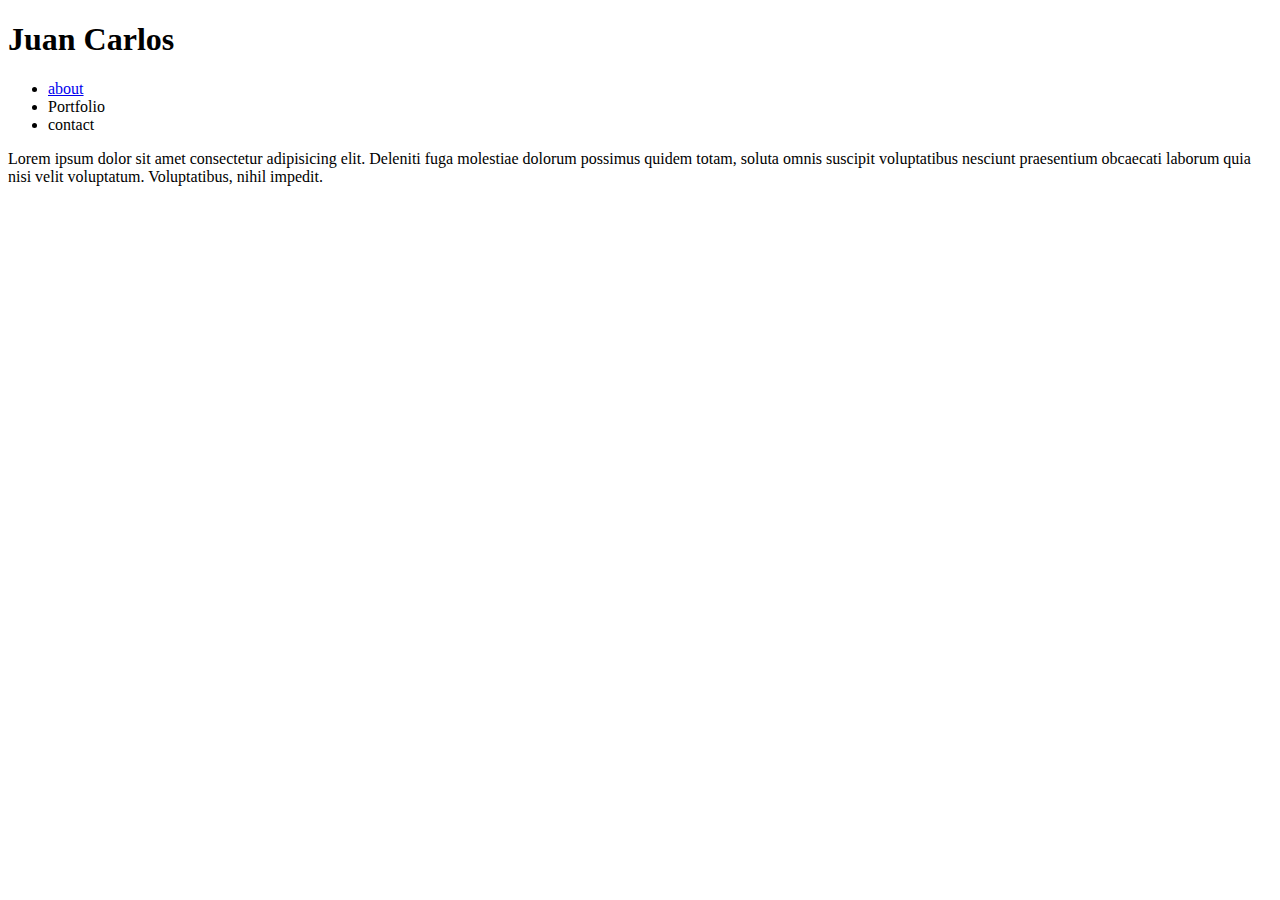
==== index.html @ 630af021 "added skeleton" ====
<!DOCTYPE html>
<html lang="en">
<head>
    <meta charset="UTF-8">
    <meta name="viewport" content="width=device-width, initial-scale=1.0">
    <meta http-equiv="X-UA-Compatible" content="ie=edge">
    <title>Basic Portfolio</title>
    <link rel="stylesheet" href="assets/css/style.css"/>   
</head>
<body>
    <div id="nav-bar">
    <h1>Juan Carlos</h1> 
    <ul>
        <li> <a href="#">about</a></li>
        <li>Portfolio</li>
        <li>contact</li>
    </ul>
    </div>

    <div id="container">
<div class="row">
    <p>Lorem ipsum dolor sit amet consectetur adipisicing elit. Deleniti fuga molestiae dolorum possimus quidem totam, soluta omnis suscipit voluptatibus nesciunt praesentium obcaecati laborum quia nisi velit voluptatum. Voluptatibus, nihil impedit.</p><div>





















    </div>
   
</body>
</html>
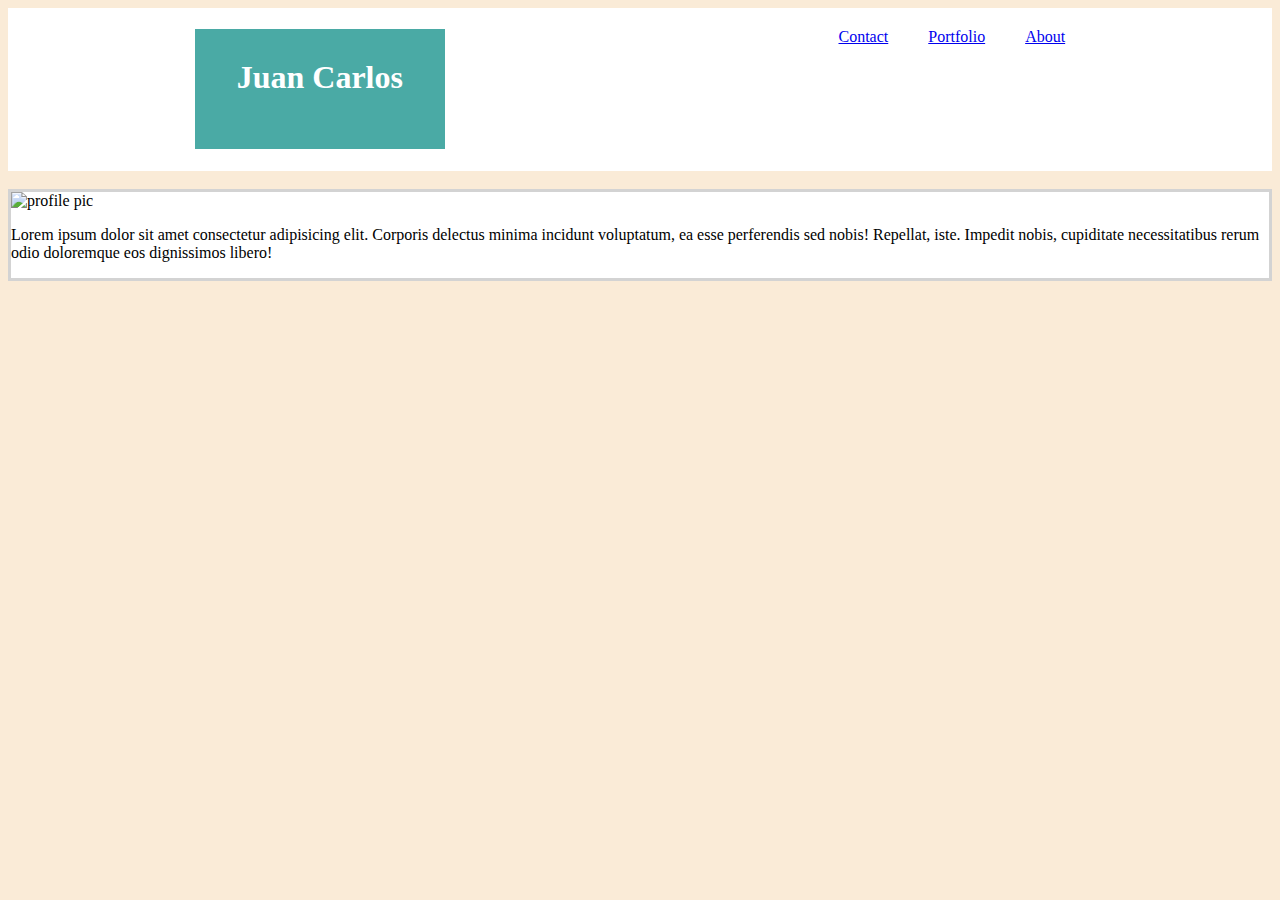
==== commit 406ff7da: "added navbar" ====
--- a/index.html
+++ b/index.html
@@ -1,47 +1,37 @@
 <!DOCTYPE html>
 <html lang="en">
-<head>
-    <meta charset="UTF-8">
-    <meta name="viewport" content="width=device-width, initial-scale=1.0">
-    <meta http-equiv="X-UA-Compatible" content="ie=edge">
+  <head>
+    <meta charset="UTF-8" />
+    <meta name="viewport" content="width=device-width, initial-scale=1.0" />
+    <meta http-equiv="X-UA-Compatible" content="ie=edge" />
     <title>Basic Portfolio</title>
-    <link rel="stylesheet" href="assets/css/style.css"/>   
-</head>
-<body>
-    <div id="nav-bar">
-    <h1>Juan Carlos</h1> 
-    <ul>
-        <li> <a href="#">about</a></li>
-        <li>Portfolio</li>
-        <li>contact</li>
-    </ul>
-    </div>
-
-    <div id="container">
-<div class="row">
-    <p>Lorem ipsum dolor sit amet consectetur adipisicing elit. Deleniti fuga molestiae dolorum possimus quidem totam, soluta omnis suscipit voluptatibus nesciunt praesentium obcaecati laborum quia nisi velit voluptatum. Voluptatibus, nihil impedit.</p><div>
-
-
-
-
-
-
-
-
-
-
-
-
-
-
-
-
-
-
-
-
-
-    </div>
-   
-</body>
-</html>+    <link rel="stylesheet" href="assets/css/style.css" />
+  </head>
+  <body>
+    <header>
+      <div class="container">
+        <h1>Juan Carlos</h1>
+        <ul>
+          <li><a rel="stylesheet" href="index.html">About</a></li>
+          <li><a rel="stylesheet" href="portfolio.html">Portfolio</a></li>
+          <li><a rel="stylesheet" href="contact.html">Contact</a></li>
+        </ul>
+      </div>
+    </header>
+    <br />
+    <main>
+      <img
+        src="https://scontent-dfw5-1.xx.fbcdn.net/v/t1.0-9/36736127_1932792590085631_4496699272783200256_n.jpg?_nc_cat=100&_nc_oc=AQnBYfVckw9tIphQgyew5dVgYRTJWVCDxcCFF6dOJK4Dzb2QNHumxEthgGBU_Com8q8&_nc_ht=scontent-dfw5-1.xx&oh=269428dbf2f2133ea2a61d1288a20e6a&oe=5E3B60EE"
+        alt="profile pic"
+        width="200px"
+        height="200px"
+      />
+      <p>
+        Lorem ipsum dolor sit amet consectetur adipisicing elit. Corporis
+        delectus minima incidunt voluptatum, ea esse perferendis sed nobis!
+        Repellat, iste. Impedit nobis, cupiditate necessitatibus rerum odio
+        doloremque eos dignissimos libero!
+      </p>
+    </main>
+  </body>
+</html>
--- a/assets/css/style.css
+++ b/assets/css/style.css
@@ -0,0 +1,35 @@
+.container {
+  width: 100%;
+  height: 100%;
+  margin: 0% auto;
+  display: flex;
+  justify-content: space-around;
+  background-color: white;
+}
+h1 {
+  background: #4aaaa5;
+  width: 250px;
+  height: 90px;
+  color: white;
+  text-align: center;
+  padding-top: 30px;
+}
+.container li {
+  float: right;
+  padding: 20px;
+  display: inline block;
+}
+.container ul {
+  padding: 0%;
+  list-style: none;
+  margin: 0;
+}
+body {
+  background-color: antiquewhite;
+  align-content: center;
+}
+main {
+  border: solid lightgrey;
+  background-color: white;
+  align-self: auto;
+}
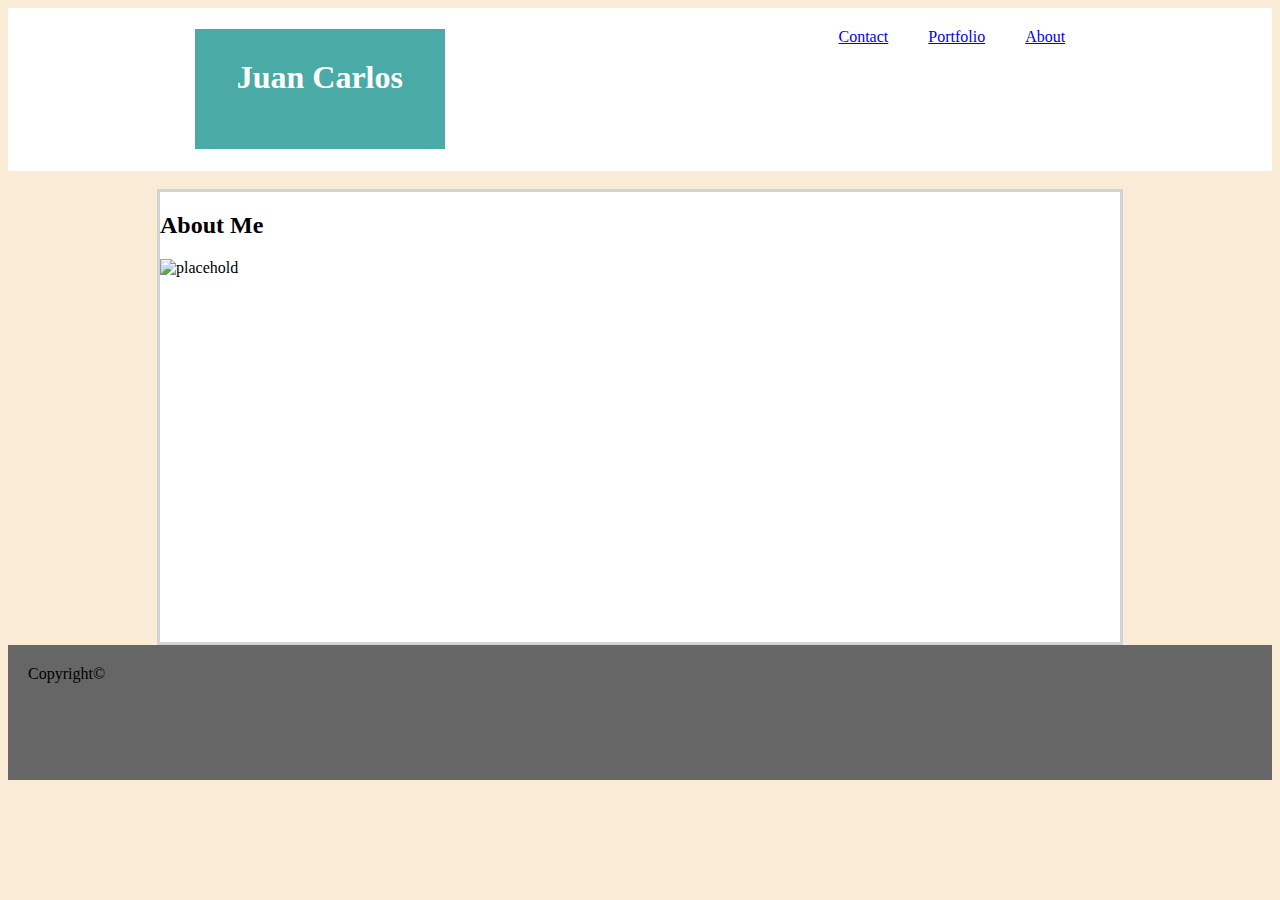
==== commit 5fd59205: "added footer and index content" ====
--- a/index.html
+++ b/index.html
@@ -7,31 +7,28 @@
     <title>Basic Portfolio</title>
     <link rel="stylesheet" href="assets/css/style.css" />
   </head>
+
+  <div class="container">
+    <h1>Juan Carlos</h1>
+    <ul>
+      <li><a rel="stylesheet" href="index.html">About</a></li>
+      <li><a rel="stylesheet" href="portfolio.html">Portfolio</a></li>
+      <li><a rel="stylesheet" href="contact.html">Contact</a></li>
+    </ul>
+  </div>
   <body>
-    <header>
-      <div class="container">
-        <h1>Juan Carlos</h1>
-        <ul>
-          <li><a rel="stylesheet" href="index.html">About</a></li>
-          <li><a rel="stylesheet" href="portfolio.html">Portfolio</a></li>
-          <li><a rel="stylesheet" href="contact.html">Contact</a></li>
-        </ul>
-      </div>
-    </header>
     <br />
-    <main>
+    <main class="container2">
+      <H2>About Me</H2>
       <img
-        src="https://scontent-dfw5-1.xx.fbcdn.net/v/t1.0-9/36736127_1932792590085631_4496699272783200256_n.jpg?_nc_cat=100&_nc_oc=AQnBYfVckw9tIphQgyew5dVgYRTJWVCDxcCFF6dOJK4Dzb2QNHumxEthgGBU_Com8q8&_nc_ht=scontent-dfw5-1.xx&oh=269428dbf2f2133ea2a61d1288a20e6a&oe=5E3B60EE"
-        alt="profile pic"
+        src="https://scontent-dfw5-1.xx.fbcdn.net/v/t1.0-9/53679337_2288761991155354_4829474605892632576_o.jpg?_nc_cat=109&_nc_oc=AQm7TUQUgNtIsAQMZnt4JN_IulzN_BhENXzV5_RJEWmzTwSevYkSYYol_g7p5Yvo9LNM4XoA2_IdXgad0uKYpvWK&_nc_ht=scontent-dfw5-1.xx&oh=a8f22555996aa5ac897789685778537f&oe=5DEEF196"
+        alt="placehold"
         width="200px"
         height="200px"
+        style="float:left"
       />
-      <p>
-        Lorem ipsum dolor sit amet consectetur adipisicing elit. Corporis
-        delectus minima incidunt voluptatum, ea esse perferendis sed nobis!
-        Repellat, iste. Impedit nobis, cupiditate necessitatibus rerum odio
-        doloremque eos dignissimos libero!
-      </p>
+      <p></p>
     </main>
+    <footer>Copyright©</footer>
   </body>
 </html>
--- a/assets/css/style.css
+++ b/assets/css/style.css
@@ -26,10 +26,21 @@
 }
 body {
   background-color: antiquewhite;
-  align-content: center;
 }
-main {
+.container2 {
+  height: 450px;
+  width: 960px;
   border: solid lightgrey;
   background-color: white;
-  align-self: auto;
+  margin-left: auto;
+  margin-right: auto
 }
+p{
+  font-family: Arial;
+}
+footer {
+    background:#666666;
+ padding: 20px;
+  height: 95px;
+  width: 940;
+  clear: both;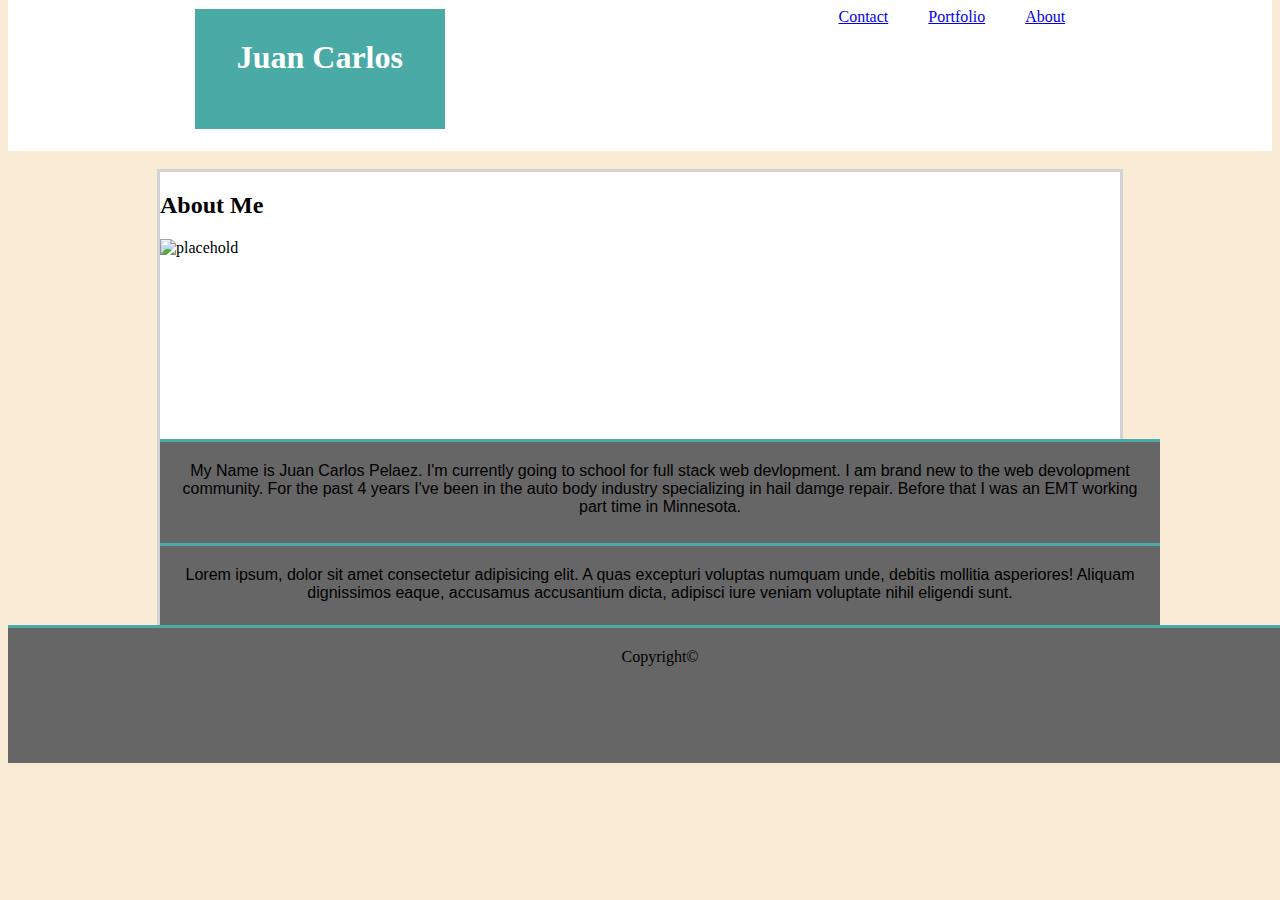
==== commit f9678eaf: "added contet and css code" ====
--- a/index.html
+++ b/index.html
@@ -27,7 +27,20 @@
         height="200px"
         style="float:left"
       />
-      <p></p>
+      <br />
+      <p>
+        My Name is Juan Carlos Pelaez. I'm currently going to school for full
+        stack web devlopment. I am brand new to the web devolopment community.
+        For the past 4 years I've been in the auto body industry specializing in
+        hail damge repair. Before that I was an EMT working part time in
+        Minnesota.
+      </p>
+      <p>
+        Lorem ipsum, dolor sit amet consectetur adipisicing elit. A quas
+        excepturi voluptas numquam unde, debitis mollitia asperiores! Aliquam
+        dignissimos eaque, accusamus accusantium dicta, adipisci iure veniam
+        voluptate nihil eligendi sunt.
+      </p>
     </main>
     <footer>Copyright©</footer>
   </body>
--- a/assets/css/style.css
+++ b/assets/css/style.css
@@ -5,6 +5,7 @@
   display: flex;
   justify-content: space-around;
   background-color: white;
+  margin-top: -20px;
 }
 h1 {
   background: #4aaaa5;
@@ -33,14 +34,18 @@
   border: solid lightgrey;
   background-color: white;
   margin-left: auto;
-  margin-right: auto
+  margin-right: auto;
 }
-p{
+p {
   font-family: Arial;
 }
-footer {
-    background:#666666;
- padding: 20px;
+footer,p {
+  background: #666666;
+  padding: 20px;
   height: 95px;
-  width: 940;
-  clear: both;+  width: 100%;
+  clear: both;
+  border-top: solid #4aaaa5;
+  text-align: center;
+  margin-bottom: -50px;
+}
